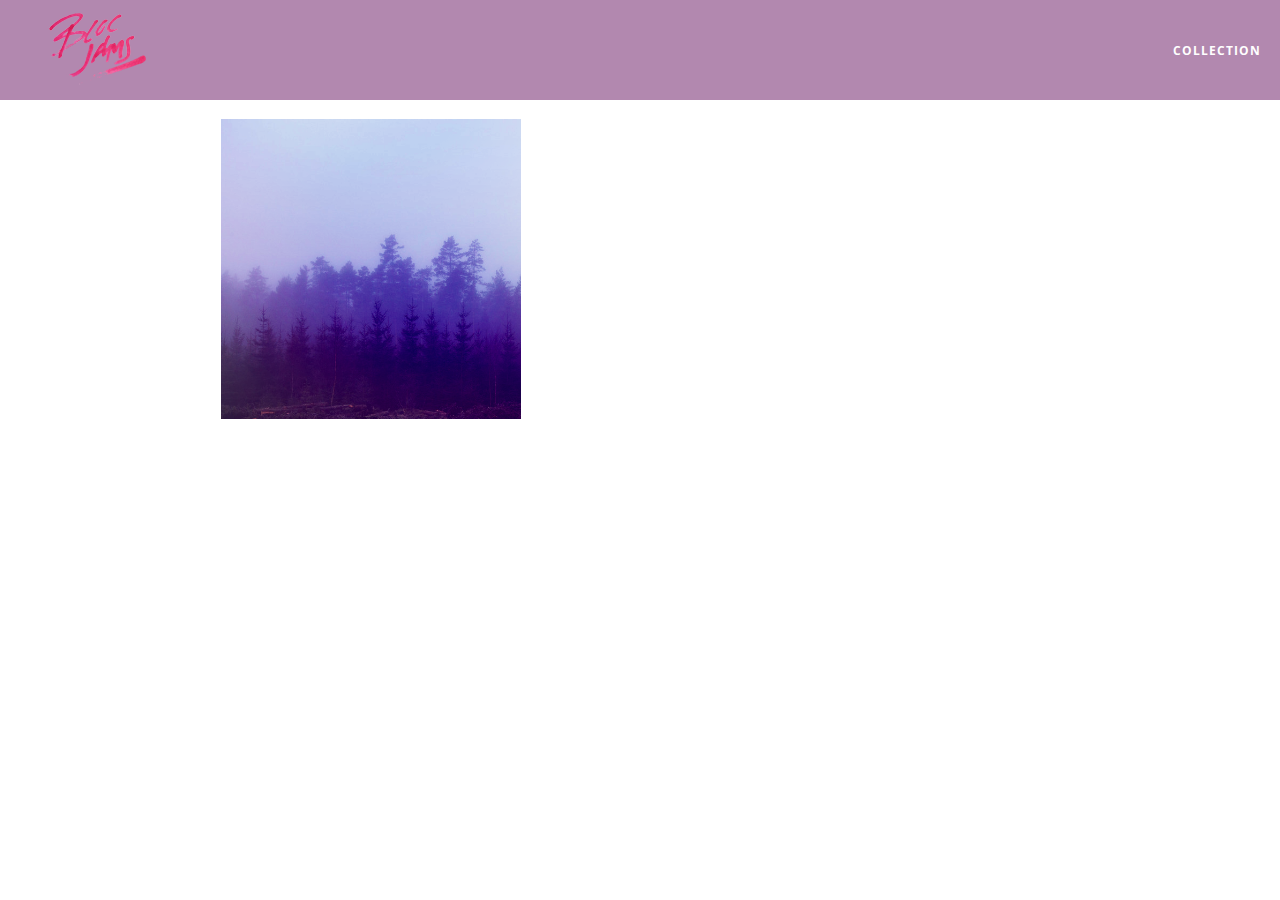
==== album.html @ fec4c9a8 "Checkpoint 10 complete" ====
<!DOCTYPE html>
<html>
    <head>
        <title>Bloc Jams</title>
        <meta name="viewport" content="width=device-width, initial-scale=1">
        <link rel="stylesheet" type="text/css" href="http://fonts.googleapis.com/css?family=Open+Sans:400,800,600,700,300">
        <link rel="stylesheet" type="text/css" href="http://code.ionicframework.com/ionicons/2.0.1/css/ionicons.min.css">
        <link rel="stylesheet" type="text/css" href="styles/normalize.css">
        <link rel="stylesheet" type="text/css" href="styles/main.css">
        <link rel="stylesheet" type="text/css" href="styles/album.css">
    </head>
    <body class="album">
        <nav class="navbar">
            <a href="index.html" class="logo">
                <img src="assets/images/bloc_jams_logo.png" alt="bloc jams logo">
            </a>
            <div class="links-container">
                <a href="collection.html" class="navbar-link">collection</a>            
            </div>
        </nav>
        
        <main class="album-view container narrow">
            <section class="clearfix">
                <div class="column half">
                    <img src="assets/images/album_covers/01.png" class="album-cover-art">
                </div>
                <div class="album-view-details column half">
                    <h2 class="album-view-title">The Colors</h2>
                    <h3 class="album-view-artist">Pablo Picasso</h3>
                    <h5 class="album-view-release-info">1909 Spanish Records</h5>
                </div>
            </section>
            <table class="album-view-song-list">
                <tr class="album-view-song-item">
                    <td class="song-item-number">1</td>
                    <td class="song-item-title">Blue</td>
                    <td class="song-item-duration">X:XX</td>
                </tr>
                <tr class="album-view-song-item">
                    <td class="song-item-number">2</td>
                    <td class="song-item-title">Red</td>
                    <td class="song-item-duration">X:XX</td>
                </tr>
                <tr class="album-view-song-item">
                    <td class="song-item-number">3</td>
                    <td class="song-item-title">Green</td>
                    <td class="song-item-duration">X:XX</td>
                </tr>
                <tr class="album-view-song-item">
                    <td class="song-item-number">4</td>
                    <td class="song-item-title">Purple</td>
                    <td class="song-item-duration">X:XX</td>
                </tr>
                <tr class="album-view-song-item">
                    <td class="song-item-number">5</td>
                    <td class="song-item-title">Black</td>
                    <td class="song-item-duration">X:XX</td>
                </tr>
            </table>
        </main>
    </body>
</html>
---- styles/main.css ----
*, *::before,  *::after {
    -moz-box-sizing: border-box;
    -webkit-box-sizing: border-box;
    box-sizing: border-box;
}

html {
    height: 100%; /*makes sure our HTML takes up 100% of the browser window*/
    font-size: 100%;
}

body {
    font-family: 'Open Sans';
    color: white;
    min-height: 100%;
}

.navbar {
    position: relative;
    padding: 0.5rem;
    background-color: rgba(101,18,95,0.5);
    z-index: 1;
}

.navbar .logo {
    position: relative;
    left: 2rem;
    cursor: pointer;
}

.navbar .links-container {
    display: table;
    position: absolute;
    top: 0;
    right: 0;
    height: 100px;
    color: white;
    text-decoration: none;
}

.links-container .navbar-link {
    display: table-cell;
    position: relative;
    height: 100%;
    padding-left: 1rem;
    padding-right: 1rem;
    vertical-align: middle;
    color: white;
    font-size: 0.625rem;
    letter-spacing: 0.05rem;
    font-weight: 700;
    text-transform: uppercase;
    text-decoration: none;
    cursor: pointer;
}

.links-container .navbar-link:hover {
    color: rgb(233,50,117);
}

.container {
    margin: 0 auto;
    max-width: 64rem;
}

.container.narrow {
    max-width: 56rem;
}

/*Medium and small screens (640px) */
@media (min-width: 40rem) {
    html { font-size: 112%; }
    
    .column {
        float: left;
        padding-left: 1rem;
        padding-right: 1rem;
    }
    
    .column.full { width: 100%; }
    .column.two-thirds { width: 66.7%; }
    .column.half { width: 50%; }
    .column.third { width: 33.3%; }
    .column.fourth { width: 25%; }
    .column.flow-opposite { float: right; }
}

/*Large screens (1024px) */
@media (min-width: 64rem) {
    html { font-size: 120%; }
}

.clearfix::before,
.clearfix::after {
    content: " ";
    display: table;
}

.clearfix::after {
    clear: both;
}
---- styles/album.css ----
body.album {
    background-image: url(../assets/images/blurred_backgrounds/blur_bg_3.jpg);
    background-repeat: no-repeat;
    background-attachment: fixed;
    background-position: center center;
    background-size: cover;
}

.album-cover-art {
    position: relative;
    left: 20%;
    margin-top: 1rem;
    width: 60%;
}

.album-view-details {
    position: relative;
    top: 1.5rem;
    padding: 1rem;
}

.album-view-details .album-view-title {
    font-weight: 300;
    font-size: 2rem;
}

.album-view-details .album-view-artist {
    font-weight: 300;
    font-size: 1.5rem;
}

.album-view-details .album-view-release-info {
    font-weight: 300;
    font-size: 0.75rem;
}

.album-view-song-list {
    width: 90%;
    margin: 1.5rem auto;
    font-weight: 300;
    font-size: 0.75em;
}

.album-view-song-item {
    height: 3rem;
    border-bottom: 1px solid rgba(255,255,255,0.5);
}

.song-item-number {
    width: 5%;
}

.song-item-title {
    width: 85%;
}

.song-item-duration {
    width: 5%;
}

@media (max-width: 40rem) and (min-width: 20rem) {
    .album-view-details {
        text-align: center;
    }
    
    .album-view-title {
        margin-top: 0;
    }
}

@media (max-width: 64rem) and (min-width: 20rem) {
    .album-view-song-list {
        postition: relative;
        top: 1rem;
        width: 80%;
        margin: auto;
    }
}
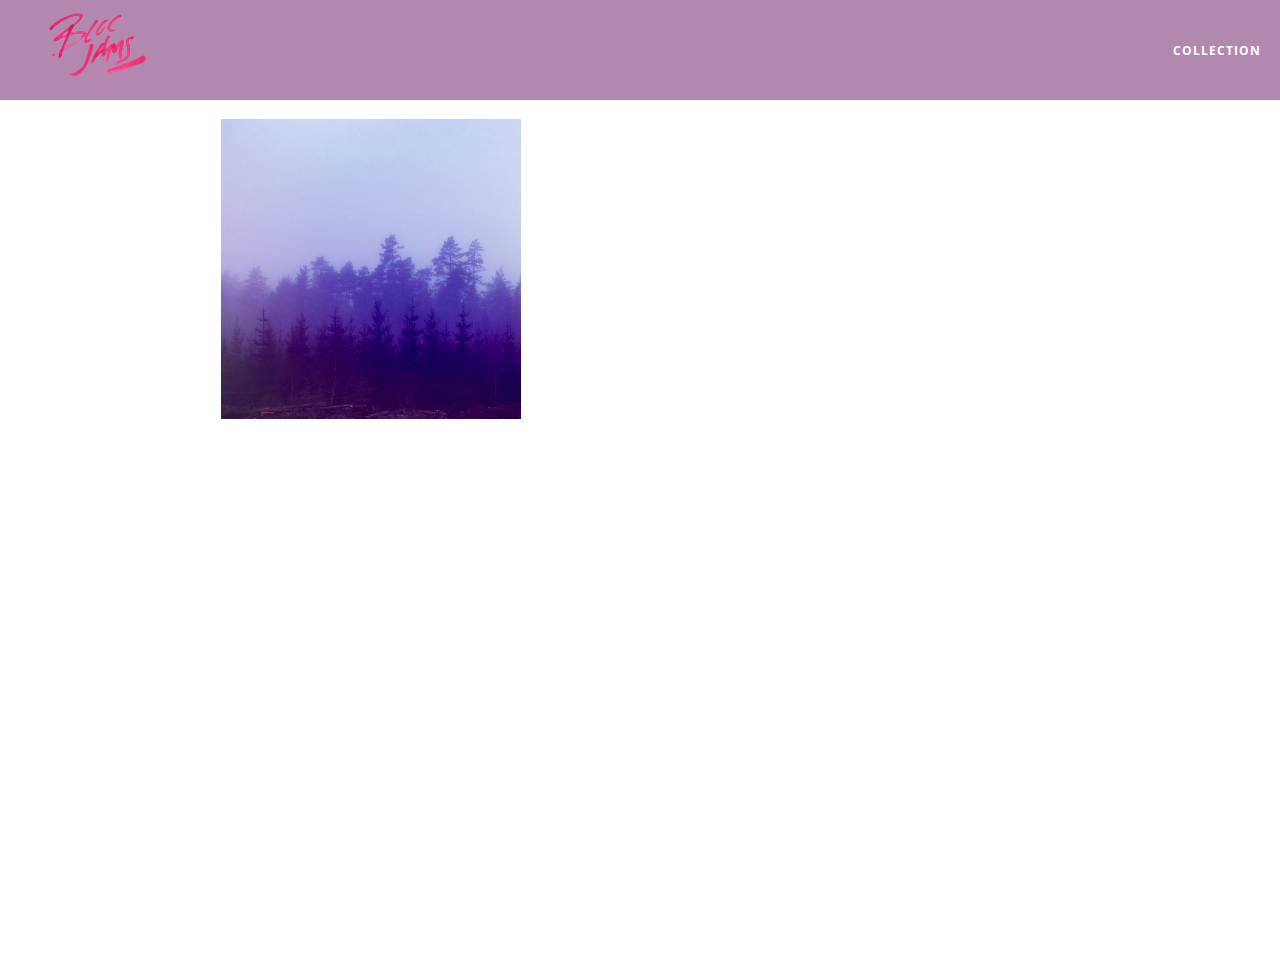
==== commit ac5167c1: "Checkpoint 28 complete" ====
--- a/album.html
+++ b/album.html
@@ -8,6 +8,7 @@
         <link rel="stylesheet" type="text/css" href="styles/normalize.css">
         <link rel="stylesheet" type="text/css" href="styles/main.css">
         <link rel="stylesheet" type="text/css" href="styles/album.css">
+        <link rel="stylesheet" type="text/css" href="styles/player_bar.css">
     </head>
     <body class="album">
         <nav class="navbar">
@@ -31,32 +32,43 @@
                 </div>
             </section>
             <table class="album-view-song-list">
-                <tr class="album-view-song-item">
-                    <td class="song-item-number">1</td>
-                    <td class="song-item-title">Blue</td>
-                    <td class="song-item-duration">X:XX</td>
-                </tr>
-                <tr class="album-view-song-item">
-                    <td class="song-item-number">2</td>
-                    <td class="song-item-title">Red</td>
-                    <td class="song-item-duration">X:XX</td>
-                </tr>
-                <tr class="album-view-song-item">
-                    <td class="song-item-number">3</td>
-                    <td class="song-item-title">Green</td>
-                    <td class="song-item-duration">X:XX</td>
-                </tr>
-                <tr class="album-view-song-item">
-                    <td class="song-item-number">4</td>
-                    <td class="song-item-title">Purple</td>
-                    <td class="song-item-duration">X:XX</td>
-                </tr>
-                <tr class="album-view-song-item">
-                    <td class="song-item-number">5</td>
-                    <td class="song-item-title">Black</td>
-                    <td class="song-item-duration">X:XX</td>
-                </tr>
             </table>
         </main>
+        <section class="player-bar">
+            <div class="container">
+                <div class="control-group main-controls">
+                    <a class="previous">
+                        <span class="ion-skip-backward"></span>
+                    </a>
+                    <a class="play-pause">
+                        <span class="ion-play"></span>
+                    </a>
+                    <a class="next">
+                        <span class="ion-skip-forward"></span>
+                    </a>
+                </div>
+                <div class="control-group currently-playing">
+                    <h2 class="song-name">My Dumb Song</h2>
+                    <h2 class="artist-song-mobile">My Dumb Song - Fallout Boy</h2>
+                    <h3 class="artist-name">Fallout Boy</h3>
+                    <div class="seek-control">
+                        <div class="seek-bar">
+                            <div class="fill"></div>
+                            <div class="thumb"></div>
+                        </div>
+                        <div class="current-time">2:30</div>
+                        <div class="total-time">4:45</div>
+                    </div>
+                </div>
+                <div class="control-group volume">
+                    <span class="ion-volume-high icon"></span>
+                    <div class="seek-bar">
+                        <div class="fill"></div>
+                        <div class="thumb"></div>
+                    </div>
+                </div>
+            </div>
+        </section>
+        <script src="scripts/album.js"></script>
     </body>
 </html>--- a/styles/album.css
+++ b/styles/album.css
@@ -4,6 +4,7 @@
     background-attachment: fixed;
     background-position: center center;
     background-size: cover;
+    padding-bottom: 200px;
 }
 
 .album-cover-art {
@@ -48,6 +49,7 @@
 
 .song-item-number {
     width: 5%;
+    min-width: 30px;
 }
 
 .song-item-title {
@@ -56,6 +58,27 @@
 
 .song-item-duration {
     width: 5%;
+}
+
+.album-song-button {
+    text-align: center;
+    font-size: 14px;
+    background-color: white;
+    color: rgb(210, 40, 123);
+    border-radius: 50% 50%;
+    display: inline-block;
+    width: 28px;
+    height: 28px;
+}
+
+.album-song-button:hover {
+    cursor: pointer;
+    color: white;
+    background-color: rgb(210, 40, 123);
+}
+
+.album-song-button span {
+    line-height: 28px;
 }
 
 @media (max-width: 40rem) and (min-width: 20rem) {
--- a/styles/player_bar.css
+++ b/styles/player_bar.css
@@ -0,0 +1,183 @@
+.player-bar {
+    position: fixed;
+    bottom: 0;
+    left: 0;
+    right: 0;
+    height: 150px;
+    background: rgba(255, 255, 255, 0.3);
+}
+
+.player-bar a {
+    font-size: 1.1rem;
+    vertical-align: middle;
+}
+
+.player-bar a,
+.player-bar a:hover {
+    color: white;
+    cursor: pointer;
+    text-decoration: none;
+}
+
+.player-bar .container {
+    display: table;
+    padding: 0;
+    width: 90%;
+    min-height: 100%;
+}
+
+.player-bar .control-group {
+    display: table-cell;
+    vertical-align: middle;
+}
+
+.player-bar .main-controls {
+    width: 25%;
+    text-align: left;
+    padding-right: 1rem;
+}
+
+.player-bar .main-controls .previous {
+    margin-right: 16.5%;
+}
+
+.player-bar .main-controls .play-pause {
+    margin-right: 15%;
+    font-size: 1.6rem;
+}
+
+.player-bar .currently-playing {
+    width: 50%;
+    text-align: center;
+    position: relative;
+}
+
+.player-bar .currently-playing .song-name,
+.player-bar .currently-playing .artist-name,
+.player-bar .currently-playing .artist-song-mobile {
+    text-align: center;
+    font-size: 0.75rem;
+    margin: 0;
+    position: absolute;
+    width: 100%;
+    font-weight: 300;
+}
+
+.player-bar .currently-playing .song-name,
+.player-bar .currently-playing .artist-song-mobile {
+    top: 1.1rem;
+}
+
+.player-bar .currently-playing .artist-name {
+    bottom: 1.1rem;
+}
+
+.player-bar .currently-playing .artist-song-mobile {
+    display: none;
+}
+
+.seek-control {
+    position: relative;
+    font-size: 0.8rem;
+}
+
+.seek-control .current-time {
+    position: absolute;
+    top: 0.5rem;
+}
+
+.seek-control .total-time {
+    position: absolute;
+    right: 0;
+    top: 0.5rem;
+}
+
+.seek-bar {
+    height: 0.25rem;
+    background: rgba(255, 255, 255, 0.3);
+    border-radius: 2px;
+    position: relative;
+    cursor: pointer;
+}
+
+.seek-bar .fill {
+    background: white;
+    width: 36%;
+    height: 0.25rem;
+    border-radius: 2px;
+}
+
+.seek-bar .thumb {
+    position: absolute;
+    height: 0.5rem;
+    width: 0.5rem;
+    background: white;
+    left: 36%;
+    top: 50%;
+    margin-left: -0.25rem;
+    margin-top: -0.25rem;
+    border-radius: 50%;
+    cursor: pointer;
+    -webkit-transition: all 100ms cubic-bezier(.41, .12, .37, 2);
+    -moz-transition: all 100ms cubic-bezier(.41, .12, .37, 2);
+    transition: all 200ms cubic-bezier(.41, .12, .37, 2);
+}
+
+.seek-bar:hover .thumb {
+    width: 1.1rem;
+    height: 1.1rem;
+    margin-top: -0.5rem;
+    margin-left: -0.5rem;
+}
+
+.player-bar .volume {
+    width: 25%;
+    text-align: right;
+}
+
+.player-bar .volume .icon {
+    font-size: 1.1rem;
+    display: inline-block;
+    vertical-align: middle;
+}
+
+.player-bar .volume .seek-bar {
+    display: inline-block;
+    width: 5.75rem;
+    vertical-align: middle;
+}
+
+@media (max-width: 40rem) {
+    .player-bar {
+        padding: 1rem;
+        background: rgba(0,0,0,0.6);
+    }
+    
+    .player-bar .main-controls,
+    .player-bar .currently-playing,
+    .player-bar .volume {
+        display: block;
+        margin: 0 auto;
+        padding: 0;
+        width: 100%;
+        text-align: center;
+    }
+    
+    .player-bar .main-controls,
+    .player-bar .volume {
+        min-height: 3.5rem;
+    }
+    
+    .player-bar .currently-playing {
+        min-height: 2.5rem;
+    }
+    
+    .player-bar .artist-name,
+    .player-bar .song-name {
+        display: none;
+    }
+    
+    .player-bar .currently-playing .artist-song-mobile {
+         display: block;
+     }
+}